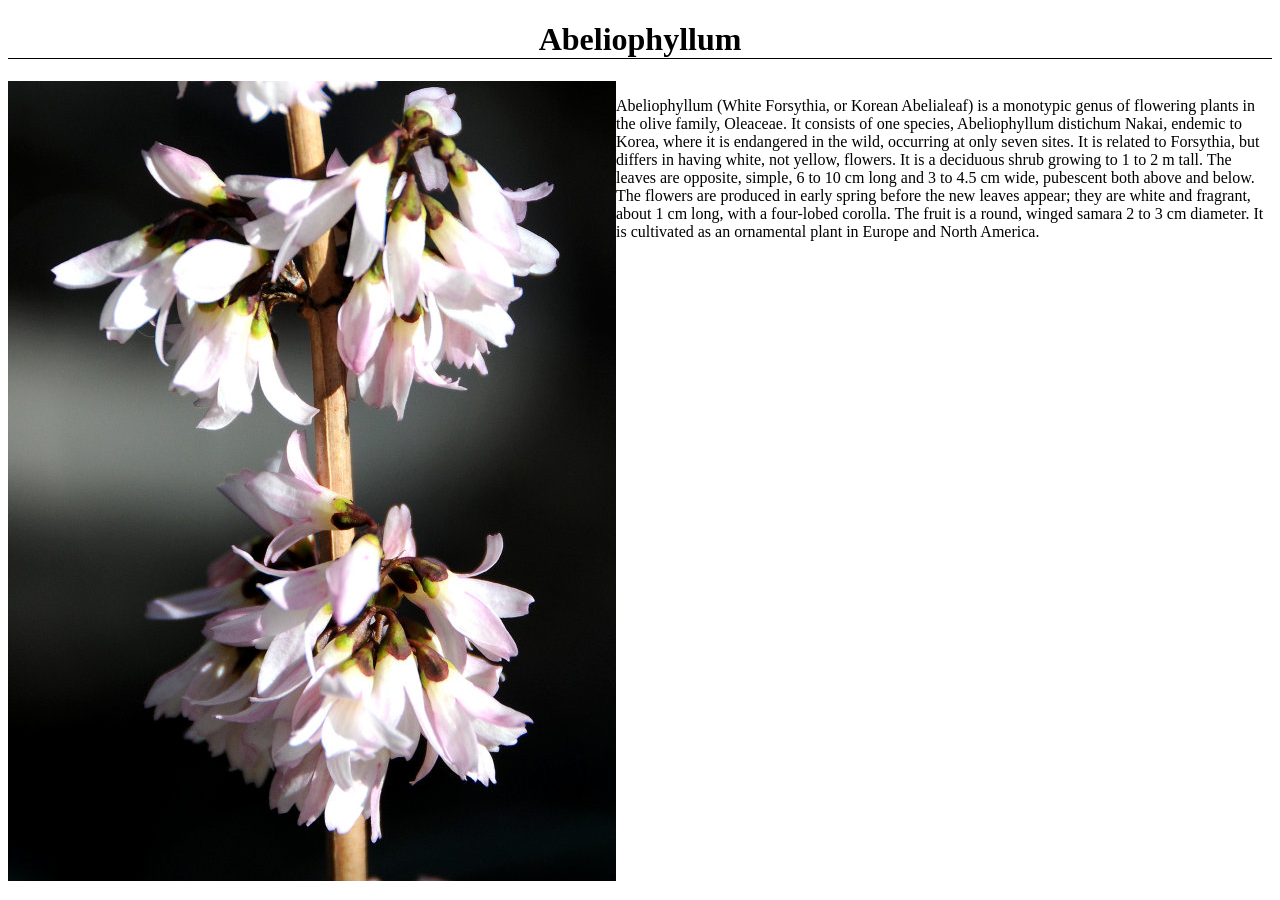
==== src/main/resources/static/abeliophyllum.html @ 0197ffa3 "Exposes two flowers' pages from index" ====
<!DOCTYPE html>
<html lang="">
<head>
    <title>Abeliophyllum</title>
</head>
<body>
    <header>
        <h1 style="text-align: center; border-bottom: 1px solid #000;">Abeliophyllum</h1>
    </header>
    <section style="display: flex;">
        <img src="images/Abeliophyllum.jpg" alt="Abeliophyllum">
        <p>Abeliophyllum (White Forsythia, or Korean Abelialeaf) is a monotypic genus of flowering plants in the olive family, Oleaceae. It consists of one species, Abeliophyllum distichum Nakai, endemic to Korea, where it is endangered in the wild, occurring at only seven sites. It is related to Forsythia, but differs in having white, not yellow, flowers.

            It is a deciduous shrub growing to 1 to 2 m tall. The leaves are opposite, simple, 6 to 10 cm long and 3 to 4.5 cm wide, pubescent both above and below. The flowers are produced in early spring before the new leaves appear; they are white and fragrant, about 1 cm long, with a four-lobed corolla. The fruit is a round, winged samara 2 to 3 cm diameter.

            It is cultivated as an ornamental plant in Europe and North America.</p>
    </section>
</body>
</html>
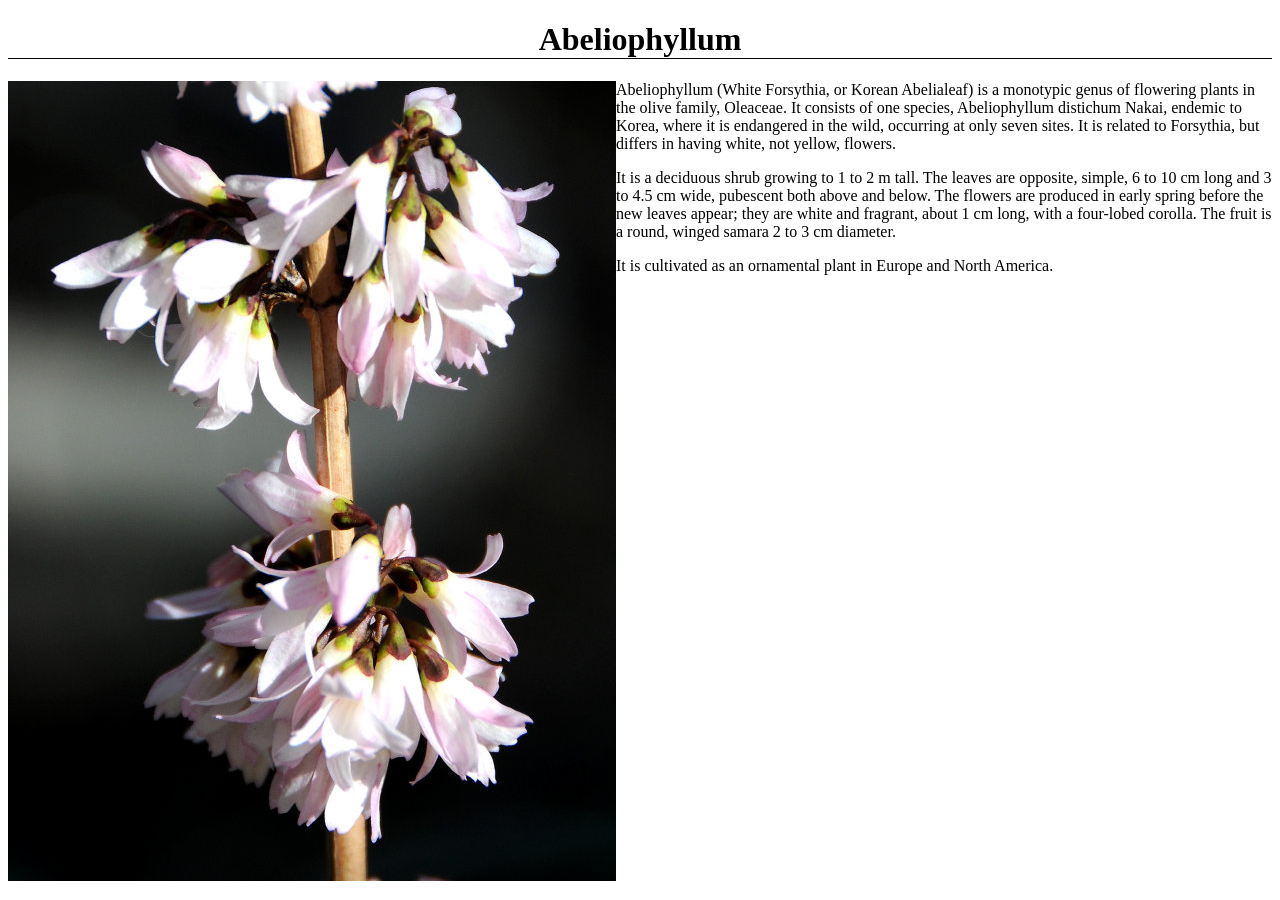
==== commit 0c2bb310: "Updated styling" ====
--- a/src/main/resources/static/abeliophyllum.html
+++ b/src/main/resources/static/abeliophyllum.html
@@ -7,13 +7,19 @@
     <header>
         <h1 style="text-align: center; border-bottom: 1px solid #000;">Abeliophyllum</h1>
     </header>
-    <section style="display: flex;">
-        <img src="images/Abeliophyllum.jpg" alt="Abeliophyllum">
-        <p>Abeliophyllum (White Forsythia, or Korean Abelialeaf) is a monotypic genus of flowering plants in the olive family, Oleaceae. It consists of one species, Abeliophyllum distichum Nakai, endemic to Korea, where it is endangered in the wild, occurring at only seven sites. It is related to Forsythia, but differs in having white, not yellow, flowers.
+    <main>
+        <img src="images/Abeliophyllum.jpg" alt="Abeliophyllum" style="float: left;">
+        <p>Abeliophyllum (White Forsythia, or Korean Abelialeaf) is a monotypic genus of flowering plants in the olive
+            family, Oleaceae. It consists of one species, Abeliophyllum distichum Nakai, endemic to Korea, where it is
+            endangered in the wild, occurring at only seven sites. It is related to Forsythia, but differs in having
+            white, not yellow, flowers.</p>
 
-            It is a deciduous shrub growing to 1 to 2 m tall. The leaves are opposite, simple, 6 to 10 cm long and 3 to 4.5 cm wide, pubescent both above and below. The flowers are produced in early spring before the new leaves appear; they are white and fragrant, about 1 cm long, with a four-lobed corolla. The fruit is a round, winged samara 2 to 3 cm diameter.
+        <p>It is a deciduous shrub growing to 1 to 2 m tall. The leaves are opposite, simple, 6 to 10 cm long and 3 to
+            4.5 cm wide, pubescent both above and below. The flowers are produced in early spring before the new leaves
+            appear; they are white and fragrant, about 1 cm long, with a four-lobed corolla. The fruit is a round,
+            winged samara 2 to 3 cm diameter.</p>
 
-            It is cultivated as an ornamental plant in Europe and North America.</p>
-    </section>
+        <p>It is cultivated as an ornamental plant in Europe and North America.</p>
+    </main>
 </body>
 </html>
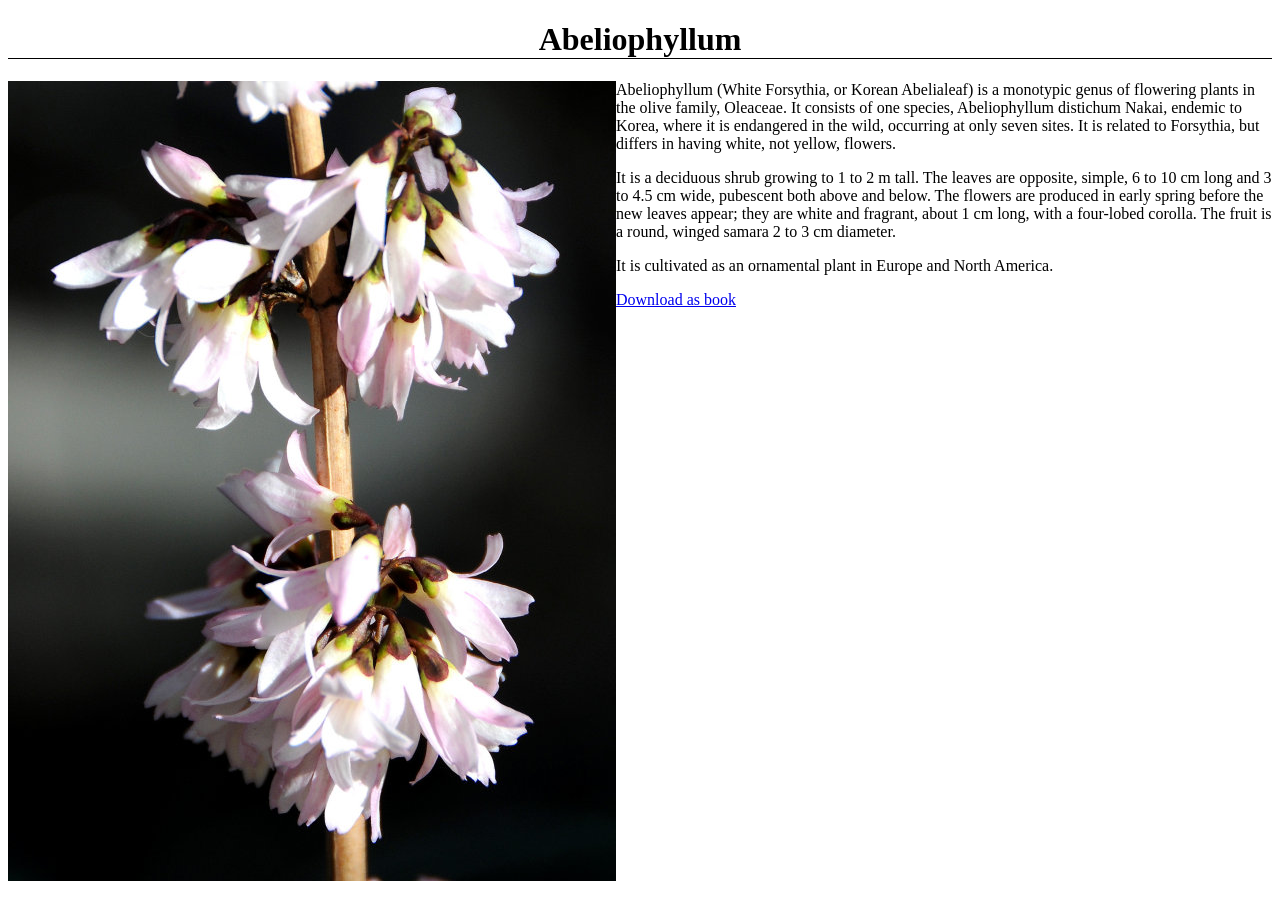
==== commit b86efa8b: "Attached respective pdfs to each flower" ====
--- a/src/main/resources/static/abeliophyllum.html
+++ b/src/main/resources/static/abeliophyllum.html
@@ -20,6 +20,7 @@
             winged samara 2 to 3 cm diameter.</p>
 
         <p>It is cultivated as an ornamental plant in Europe and North America.</p>
+        <a href="/pdfs/Abeliophyllum.pdf">Download as book</a>
     </main>
 </body>
 </html>
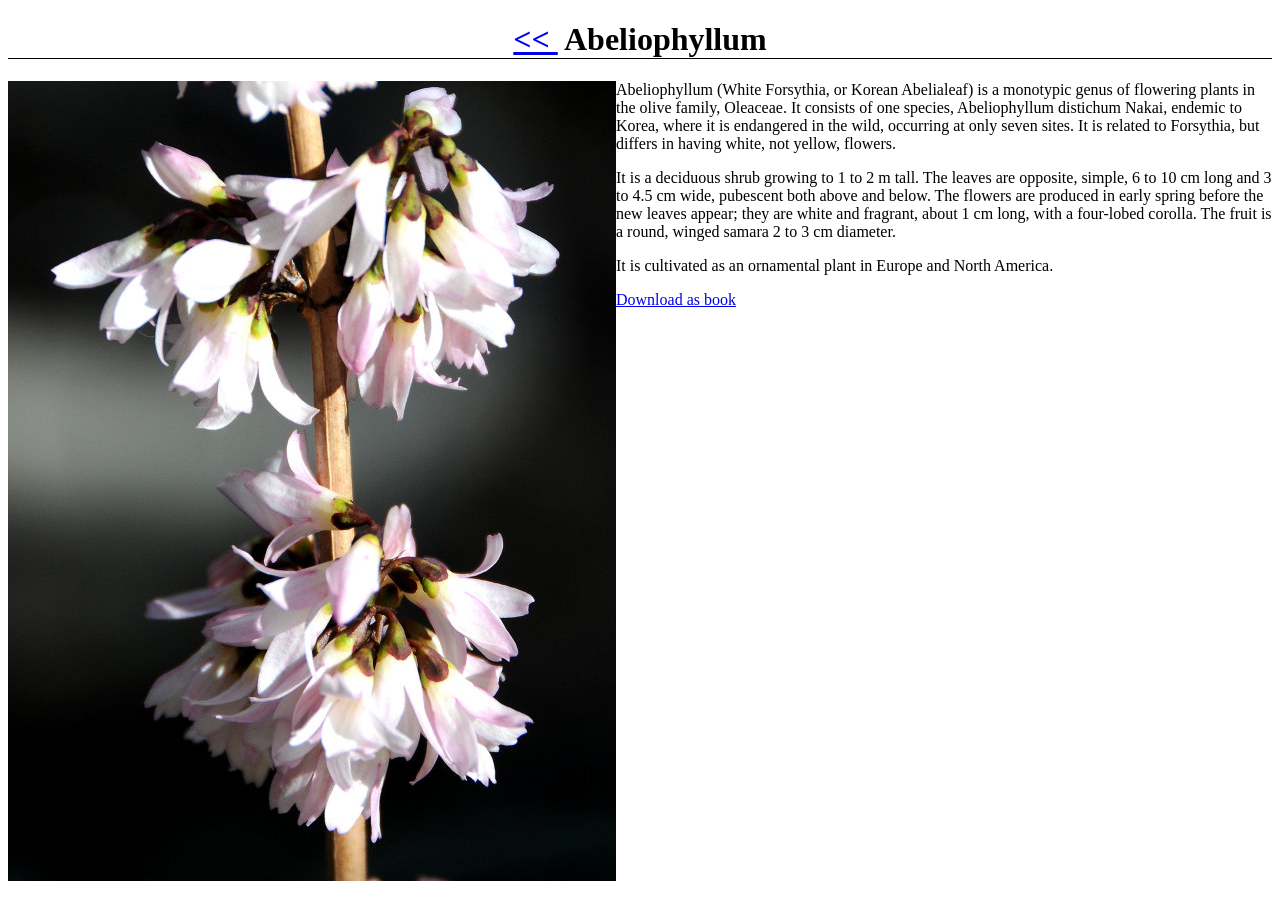
==== commit 4bf99ec3: "Added link to go to home page in each flower page" ====
--- a/src/main/resources/static/abeliophyllum.html
+++ b/src/main/resources/static/abeliophyllum.html
@@ -5,7 +5,7 @@
 </head>
 <body>
     <header>
-        <h1 style="text-align: center; border-bottom: 1px solid #000;">Abeliophyllum</h1>
+        <h1 style="text-align: center; border-bottom: 1px solid #000;"><a href="/">&lt;&lt;&nbsp;</a> Abeliophyllum</h1>
     </header>
     <main>
         <img src="images/Abeliophyllum.jpg" alt="Abeliophyllum" style="float: left;">
